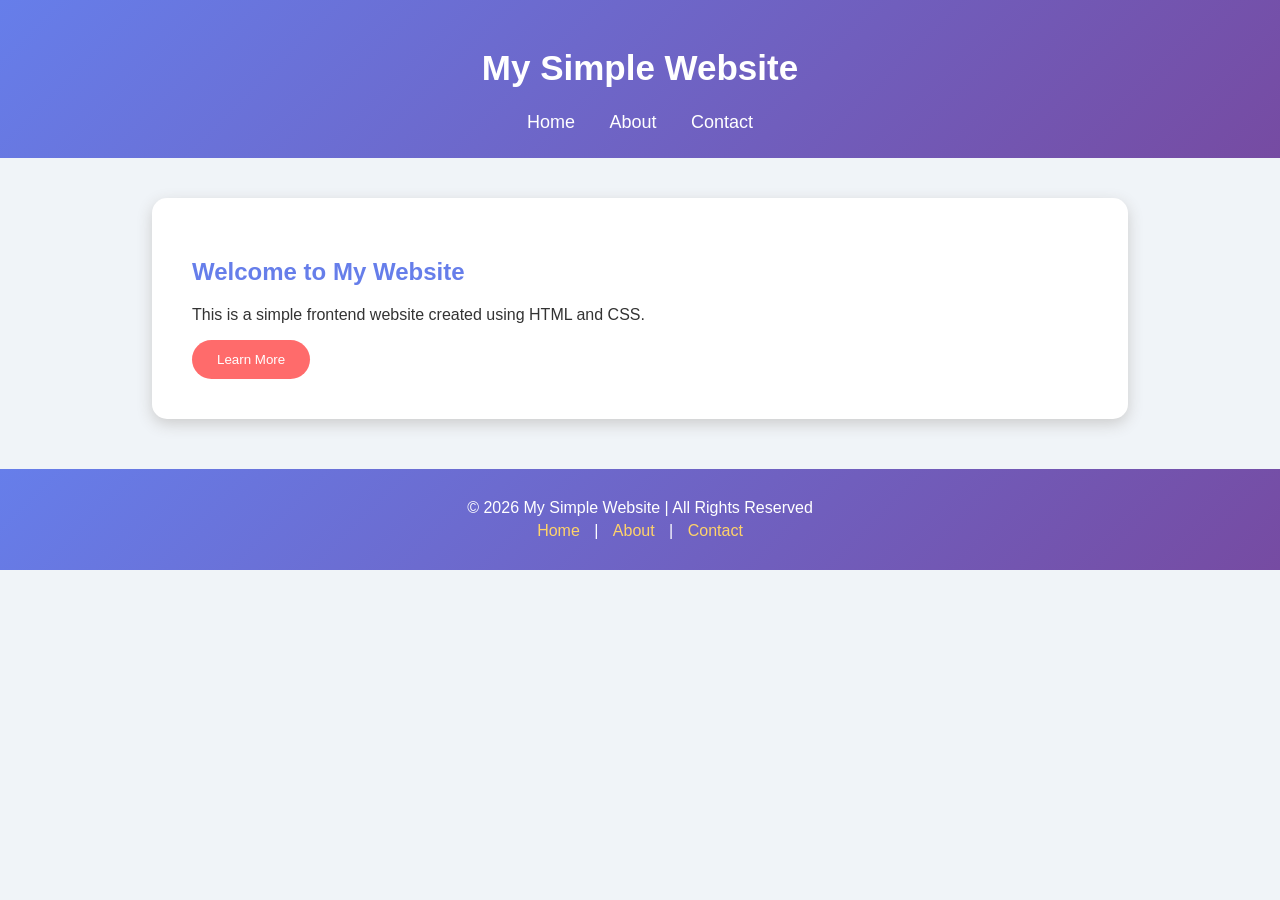
==== index.html @ 8d1831db "first" ====
<!DOCTYPE html>
<html>
<head>
    <title>My Website - Home</title>
    <link rel="stylesheet" href="style.css">
</head>

<body>

<header>
    <h1>My Simple Website</h1>

    <nav>
        <a href="index.html">Home</a>
        <a href="about.html">About</a>
        <a href="contact.html">Contact</a>
    </nav>
</header>


<section>
    <h2>Welcome to My Website</h2>

    <p>
        This is a simple frontend website created using HTML and CSS.
    </p>

    <button>Learn More</button>

</section>


<footer>

<p>
    © 2026 My Simple Website | All Rights Reserved
</p>

<p>

    <a href="index.html">Home</a> |
    <a href="about.html">About</a> |
    <a href="contact.html">Contact</a>

</p>

</footer>


</body>
</html>
---- style.css ----
body {

    font-family: 'Segoe UI', sans-serif;
    margin: 0;
    background-color: #f0f4f8;
    color: #333;

}



header {

    background: linear-gradient(135deg, #667eea, #764ba2);
    color: white;
    padding: 25px;
    text-align: center;

}



header h1 {

    font-size: 35px;

}



nav {

    margin-top: 20px;

}



nav a {

    color: white;
    text-decoration: none;
    margin: 15px;
    font-size: 18px;

}



nav a:hover {

    color: #ffd369;

}



section {

    background-color: white;

    width: 70%;

    margin: 40px auto;

    padding: 40px;

    border-radius: 15px;

    box-shadow: 0px 5px 15px #ccc;

}



h2 {

    color: #667eea;

}



button {

    background-color: #ff6b6b;

    color:white;

    border:none;

    padding:12px 25px;

    border-radius:20px;

    cursor:pointer;

}



button:hover {

    background-color:#ee5253;

}



input, textarea {

    padding:12px;

    width:300px;

    border:1px solid #ccc;

    border-radius:8px;

}



footer {

    background: linear-gradient(135deg, #667eea, #764ba2);

    color: white;

    text-align: center;

    padding: 25px 10px;

    margin-top: 50px;

    font-size: 16px;

}



footer p {

    margin: 5px;

}



footer a {

    color: #ffd369;

    text-decoration: none;

    margin: 0 10px;

}



footer a:hover {

    color: white;

}
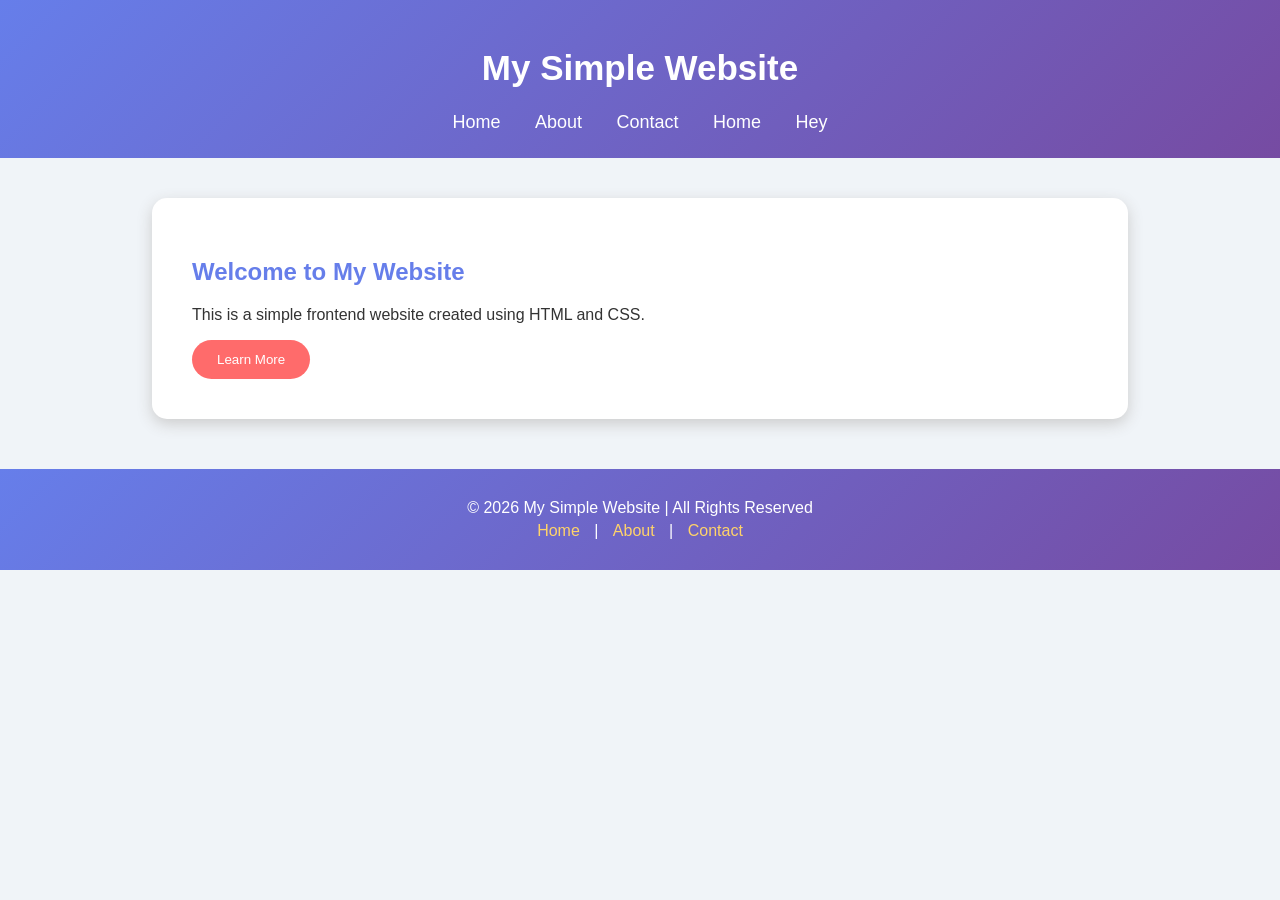
==== commit 51694d56: "Hey" ====
--- a/index.html
+++ b/index.html
@@ -14,6 +14,10 @@
         <a href="index.html">Home</a>
         <a href="about.html">About</a>
         <a href="contact.html">Contact</a>
+        <a href="index.html">Home</a>
+
+<a href="hey.html">Hey</a>
+
     </nav>
 </header>
 
